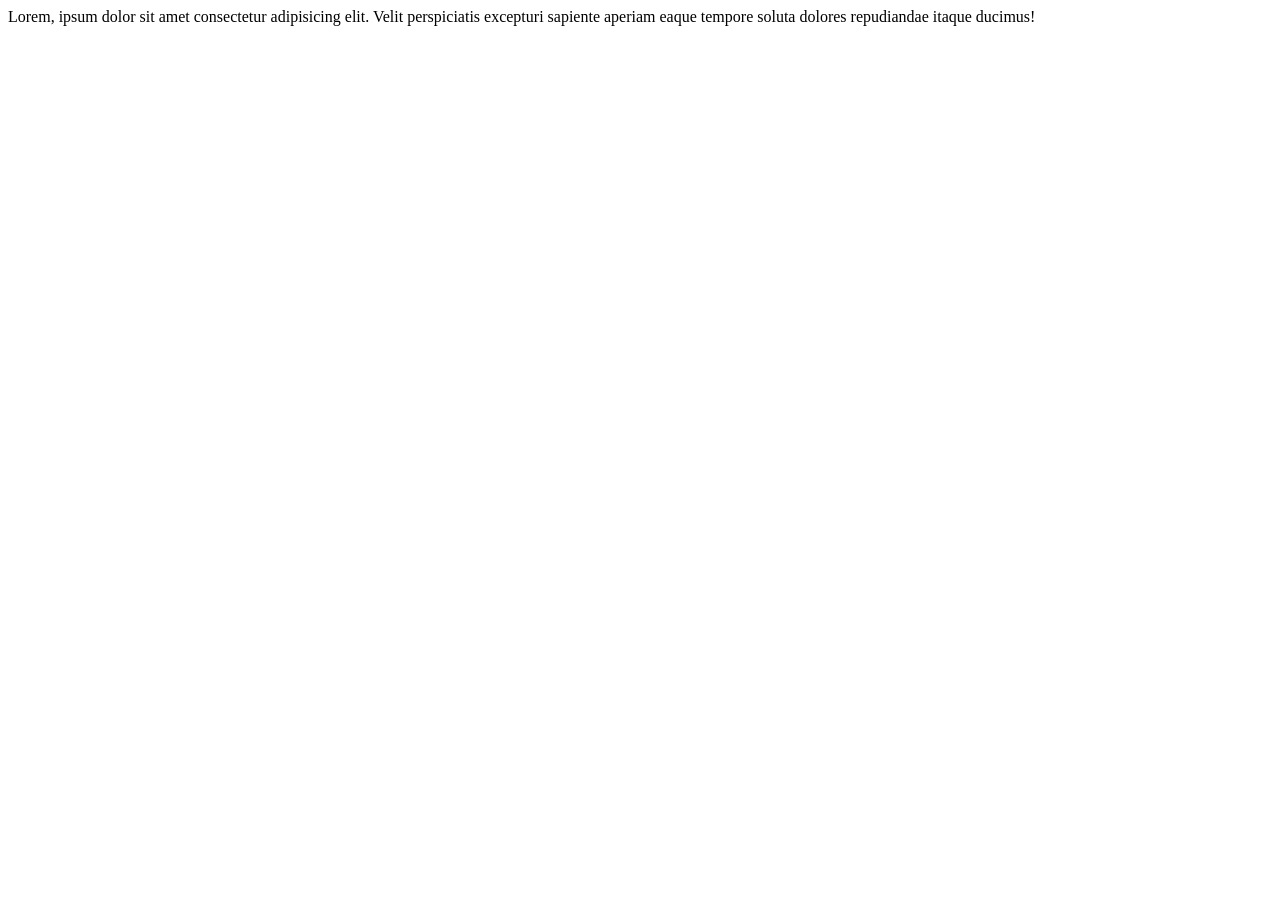
==== index.html @ 2c3a3335 "chore: adicionado assunto sobre CSS e pseudo-classes e pseudo-elementos" ====
<!DOCTYPE html>
<html lang="en">
<head>
    <meta charset="UTF-8">
    <meta name="viewport" content="width=device-width, initial-scale=1.0">
    <title>Pseudo-classes e Pseudo-elementos</title>
</head>
<body>
    <div>Lorem, ipsum dolor sit amet consectetur adipisicing elit. Velit perspiciatis excepturi sapiente aperiam eaque tempore soluta dolores repudiandae itaque ducimus!</div>
</body>
</html>
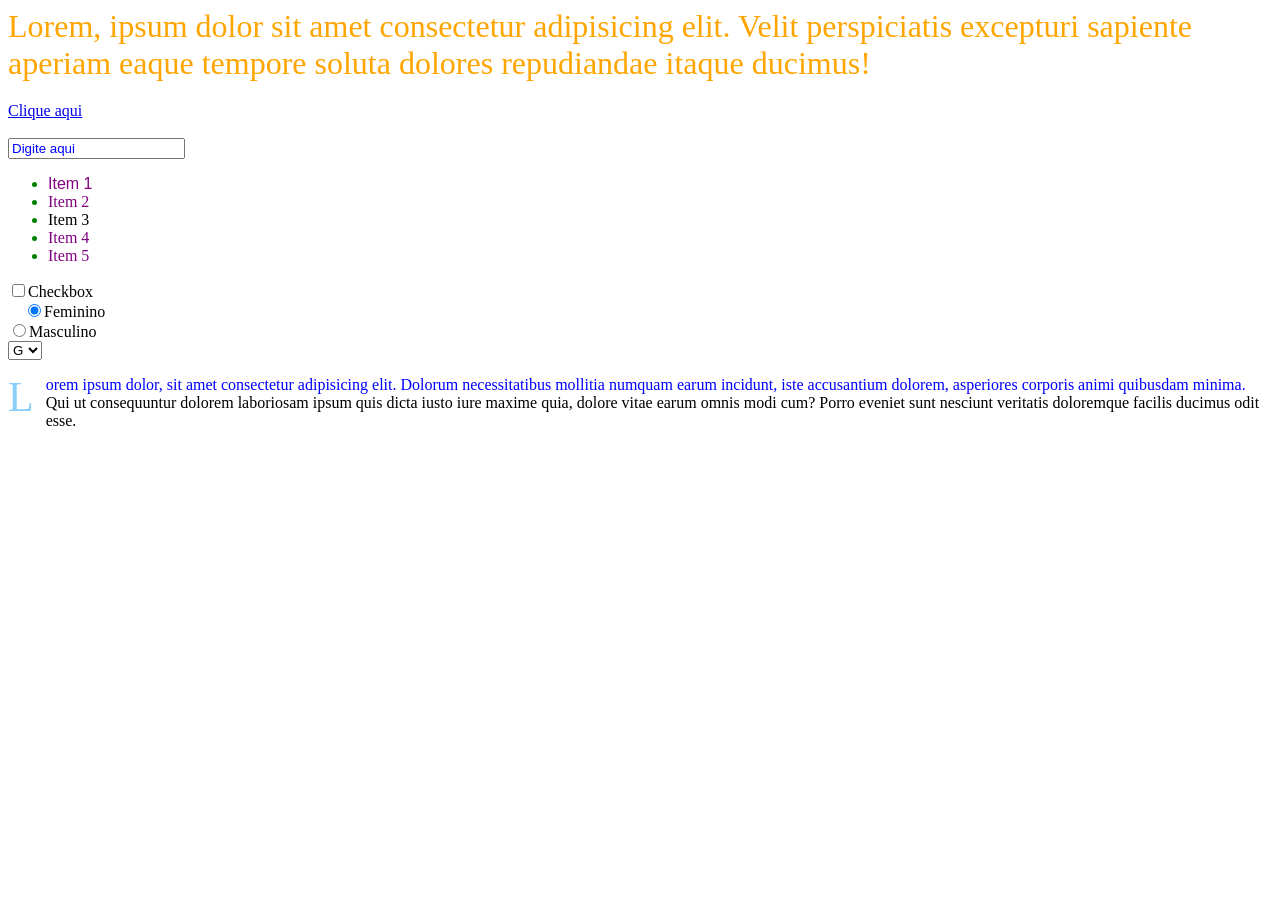
==== commit 9b6ba2c3: "chore: adicionado a aula de pseudo-classes e pseudo-elementos" ====
--- a/index.html
+++ b/index.html
@@ -3,9 +3,39 @@
 <head>
     <meta charset="UTF-8">
     <meta name="viewport" content="width=device-width, initial-scale=1.0">
+    <link rel="stylesheet" href="style/style.css">
     <title>Pseudo-classes e Pseudo-elementos</title>
 </head>
 <body>
     <div>Lorem, ipsum dolor sit amet consectetur adipisicing elit. Velit perspiciatis excepturi sapiente aperiam eaque tempore soluta dolores repudiandae itaque ducimus!</div>
+
+    <a href="#exemplo">Clique aqui</a>
+
+    <br><br>
+    <!-- placeholder - Atributo usado no input do tipo texto -->
+    <input type="text" placeholder="Digite aqui">
+
+    <!-- Cria uma lista de 5 itens -> ul>li{Item $}*5 -->
+    <ul>
+        <li>Item 1</li>
+        <li>Item 2</li>
+        <li class="esseNao">Item 3</li>
+        <li>Item 4</li>
+        <li>Item 5</li>
+    </ul>
+
+    <input type="checkbox">Checkbox <br>
+    <!-- Roda a página já selecionado usando o "checked" -->
+    <input type="radio" name="genero" checked>Feminino <br>
+    <input type="radio" name="genero">Masculino <br>
+    <select>
+        <option value="">P</option>
+        <option value="">M</option>
+        <!-- Começa o site selecionado na opção "selected" -->
+        <option value="" selected>G</option>
+    </select>
+
+    <!-- p>lorem50 -->
+    <p>Lorem ipsum dolor, sit amet consectetur adipisicing elit. Dolorum necessitatibus mollitia numquam earum incidunt, iste accusantium dolorem, asperiores corporis animi quibusdam minima. Qui ut consequuntur dolorem laboriosam ipsum quis dicta iusto iure maxime quia, dolore vitae earum omnis modi cum? Porro eveniet sunt nesciunt veritatis doloremque facilis ducimus odit esse.</p>
 </body>
 </html>
--- a/style/style.css
+++ b/style/style.css
@@ -0,0 +1,112 @@
+div {
+    color: orange;
+    font-size: 32px;
+}
+
+/* DINÂMICAS
+ESTRUTURAIS
+VALIDAÇÕES */
+
+/* PSEUDO-CLASSES ESTRUTURAIS */
+/* Pseudo-classe : / Pseudo-elemento :: */
+
+/* Passar o mouse por cima */
+div:hover {
+    color: red;
+}
+
+a {
+    display: inline-block;
+    margin-top: 20px;
+}
+
+/* Link ativo */
+a:active {
+    color: red;
+}
+
+/* Link visitado */
+a:visited {
+    color: green;
+}
+
+/* Enquanto input estiver em focus ele pode fazer algo específico - Clicar dentro do input muda a cor de fundo (background-color) do input e o color muda a letra dentro do input */
+input:focus {
+    background-color: yellow;
+    color: red;
+}
+
+u {
+    text-decoration: none;
+}
+
+li:first-child {
+    font-family: Arial, Helvetica, sans-serif;
+    color: green;
+}
+
+li:last-child {
+    font-family: Georgia, 'Times New Roman', Times, serif;
+    color: yellow;
+}
+/* Função ou método - É possível colocar o argumento */
+/* odd -> filhos impares / even -> filhos pares / 2n + 2 (seleciona um filho e depois o intervalo deles - 2 seleciona o filho 2) */
+li:nth-child(even) {
+    color: pink;
+}
+
+/* Classe ou ID todos os filhos personalizados. Exceto o que está dentro de () */
+li:not(.esseNao) {
+    color: purple;
+}
+
+/* PSEUDO-CLASSES DE VALIDAÇÕES */
+/* Não necessariamente depende de um seletor, pode ser global */
+
+/* Pseudo-classe Global */
+:checked {
+    margin-left: 20px;
+}
+
+/* Afeta especificamente apenas do tipo checkbox (serve para inputs específicos */
+input[type='checkbox']:checked{
+    margin-left: 40px;
+}
+
+option:checked {
+    color: red;
+}
+
+/* PSEUDO-ELEMENTOS */
+/* Pega uma parte de um elemento */
+
+/* Primeira letra do parágrafo */
+p::first-letter {
+    /* Capitular */
+    font-family: Cambria, Cochin, Georgia, Times, 'Times New Roman', serif;
+    font-size: 42px;
+    color: lightskyblue;
+    float: left;
+    margin-right: 12px;
+    line-height: 1;
+}
+
+/* Primeira linha do parágrafo */
+p::first-line {
+    color: blue;
+}
+
+/* Selecionar o parágrafo */
+p::selection {
+    background-color: yellow;
+    color: red;
+}
+
+/* Pseudo-elemento de forma global - Marcadores da lista ficam com a cor verde */
+::marker {
+    color: green;
+}
+
+::placeholder {
+    color: blue;
+}
